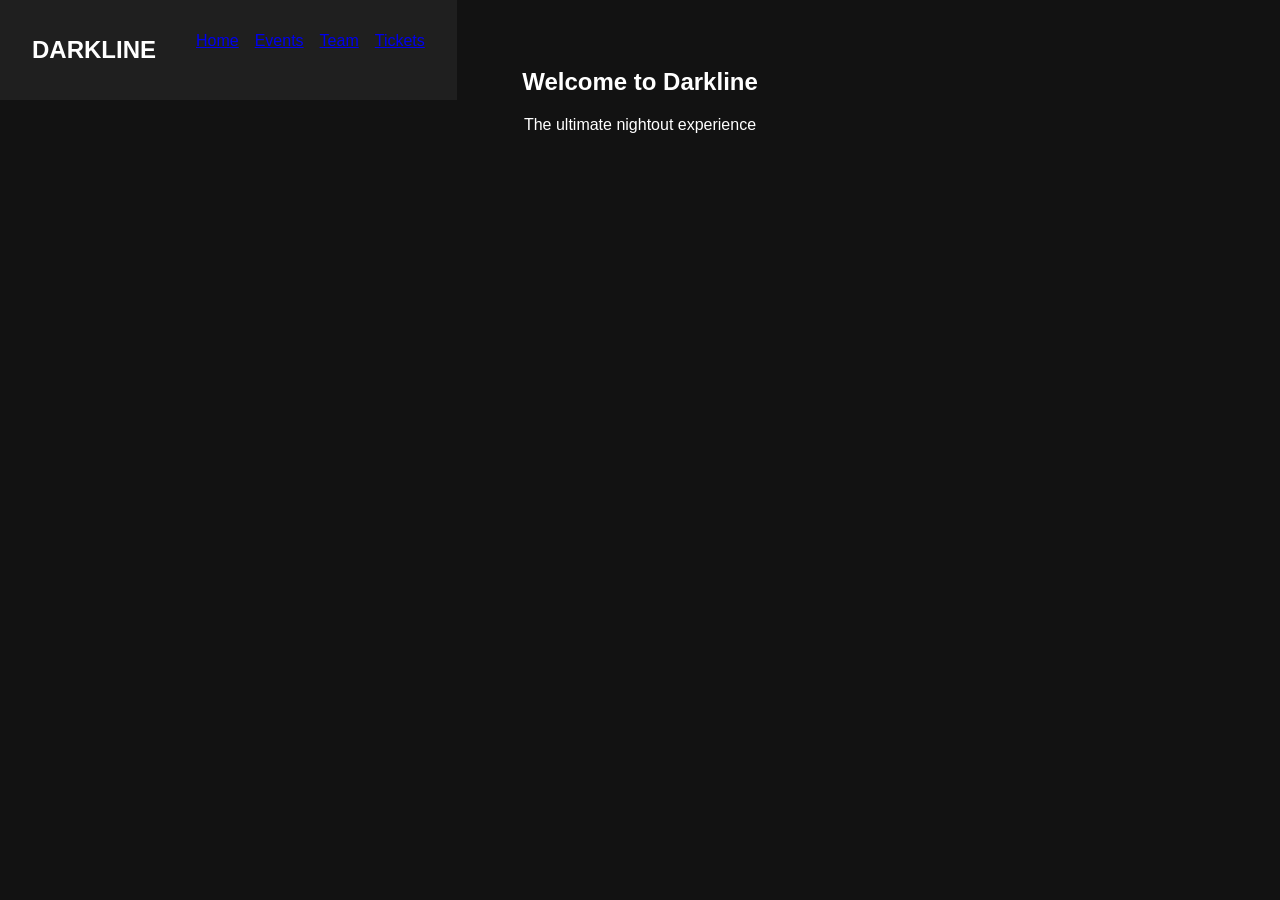
==== index.html @ 23ebe996 "initial commit: DarklineApp ready for deployment" ====
<!DOCTYPE html>
<html lang="en">
<head>
  <meta charset="UTF-8">
  <title>Darkline</title>
  <link rel="stylesheet" href="style.css">
</head>
<body>
  <!-- Navbar -->
 <nav>
  <h1>DARKLINE</h1>
  <ul>
    <li><a href="#hero">Home</a></li>
    <li><a href="#events-container">Events</a></li>
    <li><a href="#team-container">Team</a></li>
    <li><a href="#tickets-section">Tickets</a></li>
  </ul>
</nav>

  <!-- Hero Section -->
  <section class="hero">
    <h2>Welcome to Darkline </h2>
    <p>The ultimate nightout experience</p>
  </section>

  <!-- Containers for dynamic content -->
  <section id="events-container"></section>
  <section id="team-container"></section>

  <!-- JS -->
  <script src="script.js"></script>
</body>
</html>
---- style.css ----
body {
  margin: 0;
  font-family: Arial, sans-serif;
  background: #121212;
  color: #fff;
}

nav {
  display: flex;
  justify-content: space-between;
  top: 0;
  padding: 1rem 2rem;
  background: #1f1f1f;
  position: fixed;
}
 nav ul {
  display: flex;
  gap: 1rem;
  list-style: none;
 }

nav li {
  cursor: pointer;
  transition: color 0.3s;
}

nav li:hover {
  color: #ff0066;
}  


.hero {
  text-align: center;
  padding: 3rem;
}

.card, .team-card {
  background: #1f1f1f;
  padding: 1rem;
  margin: 1rem;
  border-radius: 10px;
  transition: transform 0.3s, background 0.3s;
}

.card:hover, .team-card:hover {
  transform: scale(1.05);
  background: #292929;
}

button {
  padding: 0.5rem 1rem;
  background: #ff0066;
  border: none;
  border-radius: 5px;
  cursor: pointer;
  color: #fff;
  transition: background 0.3s;
}

button:hover {
  background: #ff3399;
}
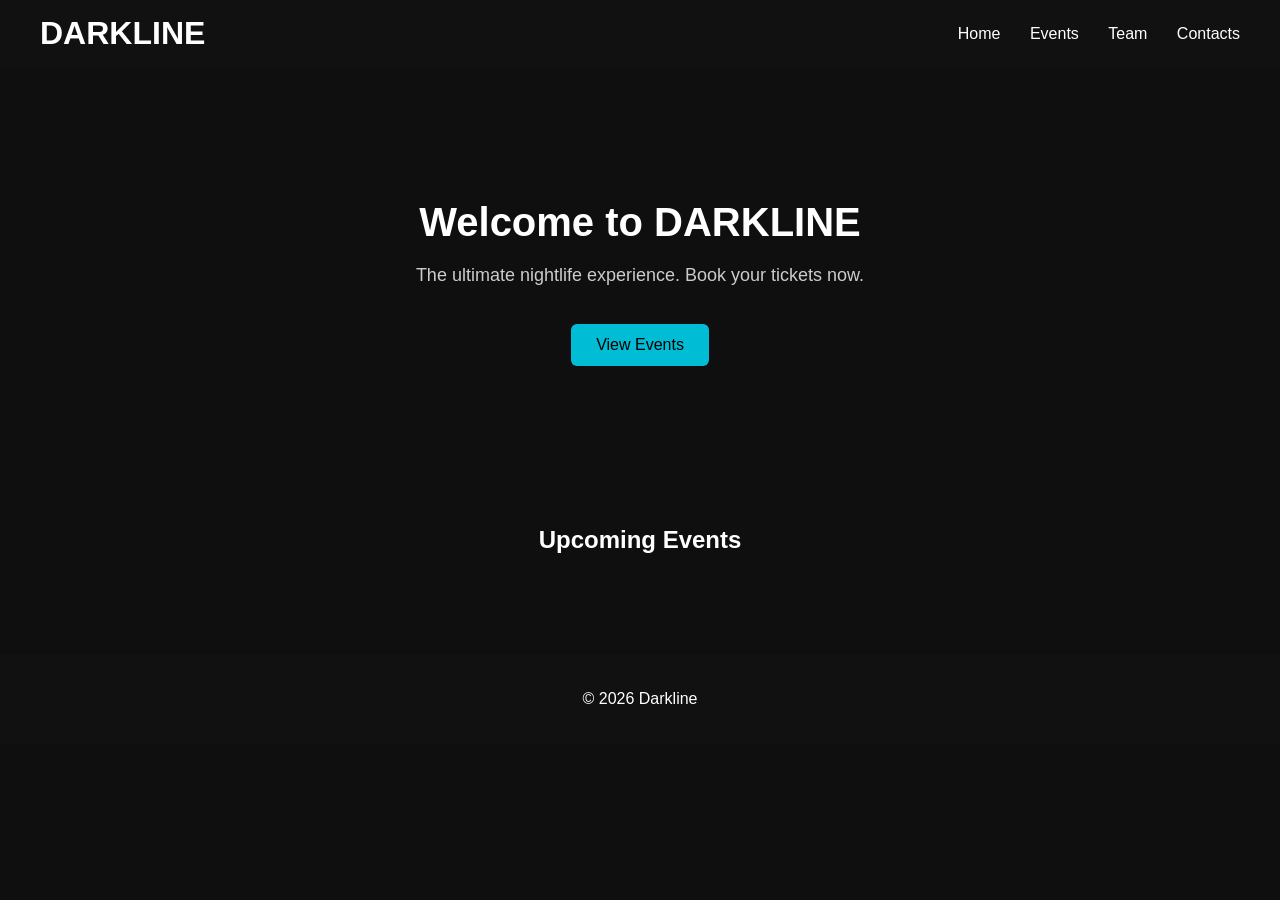
==== commit 7f786d0b: "add two files" ====
--- a/index.html
+++ b/index.html
@@ -2,32 +2,128 @@
 <html lang="en">
 <head>
   <meta charset="UTF-8">
-  <title>Darkline</title>
-  <link rel="stylesheet" href="style.css">
+  <meta name="viewport" content="width=device-width, initial-scale=1.0">
+  <title>DARKLINE</title>
+
+  <style>
+    body {
+      margin: 0;
+      font-family: Arial, sans-serif;
+      background-color: #0f0f0f;
+      color: white;
+    }
+
+    /* NAVBAR */
+    header {
+      display: flex;
+      justify-content: space-between;
+      align-items: center;
+      padding: 15px 40px;
+      background: #111;
+    }
+
+    header h1 {
+      margin: 0;
+    }
+
+    nav a {
+      color: white;
+      margin-left: 25px;
+      text-decoration: none;
+    }
+
+    nav a:hover {
+      color: #00bcd4;
+    }
+
+    /* HERO SECTION */
+    .hero {
+      text-align: center;
+      padding: 100px 20px;
+    }
+
+    .hero h2 {
+      font-size: 40px;
+      margin-bottom: 20px;
+    }
+
+    .hero p {
+      font-size: 18px;
+      color: #ccc;
+    }
+
+    .hero button {
+      margin-top: 20px;
+      padding: 12px 25px;
+      border: none;
+      background: #00bcd4;
+      color: black;
+      font-size: 16px;
+      cursor: pointer;
+      border-radius: 6px;
+    }
+
+    .hero button:hover {
+      background: #0097a7;
+    }
+
+    /* PREVIEW EVENTS (same format as events page) */
+    .preview {
+      padding: 40px;
+      text-align: center;
+    }
+
+    .card {
+      background: #1a1a1a;
+      padding: 20px;
+      margin: 15px auto;
+      border-radius: 10px;
+      max-width: 400px;
+    }
+
+    footer {
+      text-align: center;
+      padding: 20px;
+      background: #111;
+      margin-top: 40px;
+    }
+  </style>
 </head>
+
 <body>
-  <!-- Navbar -->
- <nav>
-  <h1>DARKLINE</h1>
-  <ul>
-    <li><a href="#hero">Home</a></li>
-    <li><a href="#events-container">Events</a></li>
-    <li><a href="#team-container">Team</a></li>
-    <li><a href="#tickets-section">Tickets</a></li>
-  </ul>
-</nav>
 
-  <!-- Hero Section -->
+  <!-- NAVBAR -->
+  <header>
+    <h1>DARKLINE</h1>
+    <nav>
+      <a href="index.html">Home</a>
+      <a href="events.html">Events</a>
+      <a href="team.html">Team</a>
+      <a href="contact.html">Contacts</a>
+    </nav>
+  </header>
+
+  <!-- HERO -->
   <section class="hero">
-    <h2>Welcome to Darkline </h2>
-    <p>The ultimate nightout experience</p>
+    <h2>Welcome to DARKLINE</h2>
+    <p>The ultimate nightlife experience. Book your tickets now.</p>
+    <button onclick="window.location.href='events.html'">
+      View Events
+    </button>
   </section>
 
-  <!-- Containers for dynamic content -->
-  <section id="events-container"></section>
-  <section id="team-container"></section>
+  <!-- EVENTS PREVIEW -->
+  <section class="preview">
+    <h2>Upcoming Events</h2>
+    <div id="events-container"></div>
+  </section>
 
-  <!-- JS -->
-  <script src="script.js"></script>
+  <!-- FOOTER -->
+  <footer>
+    <p>© 2026 Darkline</p>
+  </footer>
+
+  <!-- SAME SCRIPT -->
+<script src="server.js"></script>
 </body>
 </html>
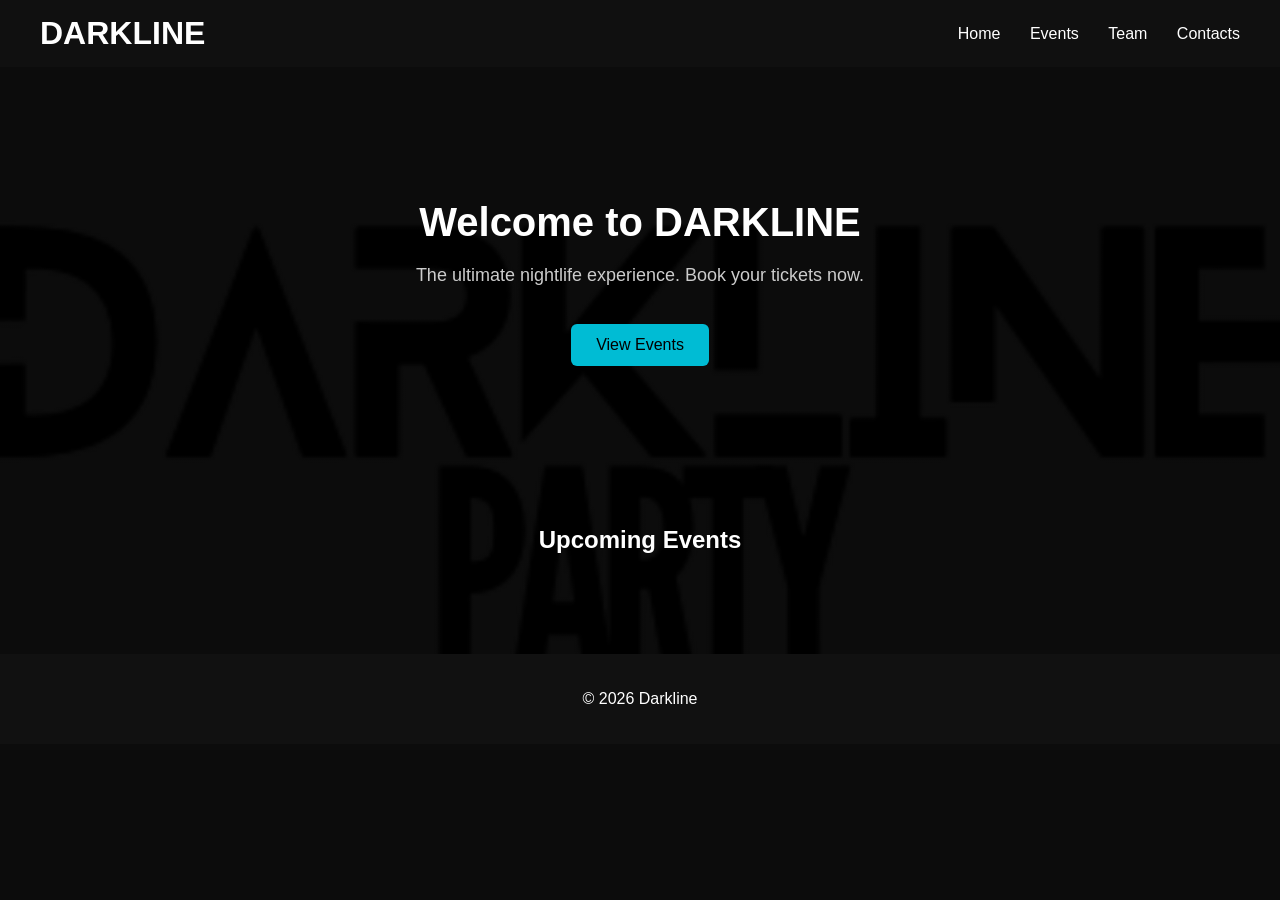
==== commit 3e1e99bc: "Updated on background" ====
--- a/index.html
+++ b/index.html
@@ -9,8 +9,14 @@
     body {
       margin: 0;
       font-family: Arial, sans-serif;
+      color: white;
+      min-height: 100vh;
       background-color: #0f0f0f;
-      color: white;
+      background-image: linear-gradient(rgba(0, 0, 0, 0.2), rgba(0, 0, 0, 0.2)), url('images/darkline dark.png');
+      background-size: cover;
+      background-position: center;
+      background-repeat: no-repeat;
+      background-attachment: fixed;
     }
 
     /* NAVBAR */
@@ -19,7 +25,8 @@
       justify-content: space-between;
       align-items: center;
       padding: 15px 40px;
-      background: #111;
+      background: rgba(17, 17, 17, 0.9);
+      backdrop-filter: blur(8px);
     }
 
     header h1 {
